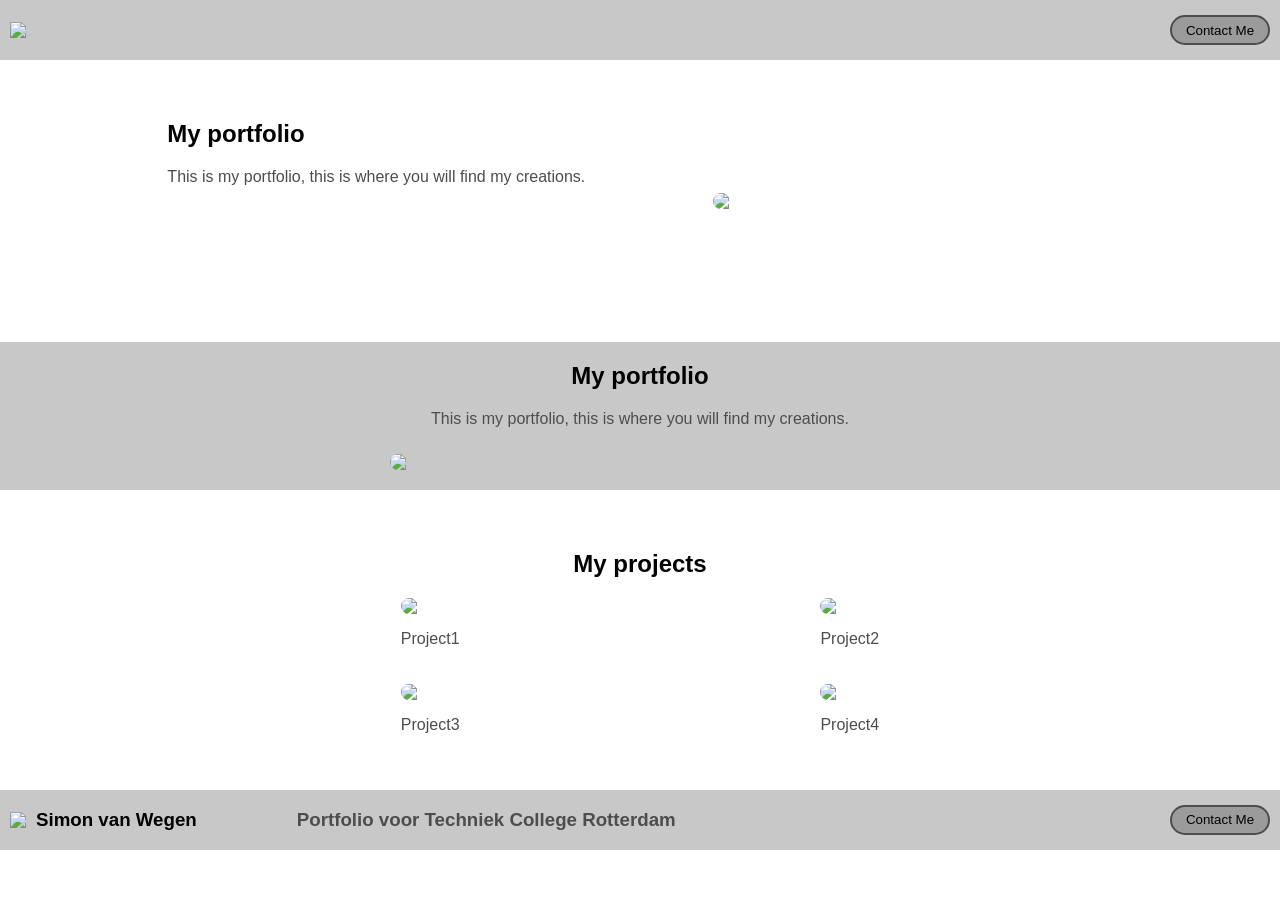
==== frontend opdr 3/index.html @ 61989eb9 "importing opdracht 3" ====
<!DOCTYPE html>
<html lang="en">
  <head>
    <meta charset="UTF-8">
    <title>flexbox portfolio</title>
    <link rel="stylesheet" href="style.css">
  </head>
  <body>
    <nav class="navbar">
      <img class="logo" src="https://placehold.co/40?text=*&font=oswald">
      <button class="contact">Contact Me</button>
    </nav>

    <section class="section1">

      <div class="text1">
        <h1>My portfolio</h1>
        <p class="p1" >This is my portfolio, this is where you will find my creations.</p>
      </div>

      <img src="https://placehold.co/400x300" class="image1">
    </section>

    <section class="section2">
      <div class="text2">
        <h1>My portfolio</h1>
        <p class="p1" >This is my portfolio, this is where you will find my creations.</p>
      </div>
      <img src="https://placehold.co/500x300" class="image2">
    </section>

    <section class="projects">
        <h1>My projects</h1>

        <div class="row">
          <div class="card">
            <img src="https://placehold.co/400x300" class="image1">
            <p>Project1</p>
          </div>
          <div class="card">
            <img src="https://placehold.co/400x300" class="image1">
            <p>Project2</p>
          </div>
        </div>

        <div class="row">
          <div class="card">
            <img src="https://placehold.co/400x300" class="image1">
            <p>Project3</p>
          </div>
          <div class="card">
            <img src="https://placehold.co/400x300" class="image1">
            <p>Project4</p>
          </div>
        </div>

    </section>

    <footer>
      <img class="logo" src="https://placehold.co/40?text=*&font=oswald">
      <h3 class="footertext1">Simon van Wegen</h3>
      <h3 class="footertext2">Portfolio voor Techniek College Rotterdam</h3>
      <button class="contact">Contact Me</button>
    </footer>
  </body>
</html>
---- frontend opdr 3/style.css ----
body{
  font-family: Arial, sans-serif;
  margin:0;
  padding:0;
  box-sizing:border-box;
}
p {
  color: rgb(77, 77, 77);
}

.navbar {
  height: 60px;
  background-color: rgb(200, 200, 200);
  display: flex;
  align-items: center;
}

.logo {
  margin-left: 10px;
}

.contact {
  background: rgb(155, 155, 155);
  color: black;
  text-decoration: none;
  width: 100px;
  height: 30px;
  border-radius: 20px;
  border: 2px solid rgb(77, 77, 77);
  margin-left: auto;
  margin-right: 10px;
  display: flex;
  align-items: center;
  justify-content: center;
}

.section1{
  display: flex;
  align-items:center;
  justify-content:space-evenly;
  padding:40px;
}

.text1{
  max-width:500px;
  margin-bottom: 100px;
}

.image1{
  border-radius:15px;
  max-width:400px;
  width:100%;
}

.section2{
  flex-direction: column;
  display: flex;
  align-items:center;
  justify-content:center;
  background-color: rgb(200, 200, 200);
  padding-bottom: 20px;
}

.text2{
  max-width:500px;
  margin-bottom: 10px;
  text-align: center;
}

.image2{
  border-radius:15px;
  max-width:500px;
  width:100%;
}

.projects{
  text-align:center;
  padding:40px;
}

.row{
  display:flex;
  justify-content:space-evenly;
  margin-top:20px;
  flex-wrap:wrap;
}

.card{
  display:flex;
  flex-direction:column;
  align-items:flex-start;
}
footer {
  height: 60px;
  background-color: rgb(200, 200, 200);
  display: flex;
  align-items: center;
}

.footertext1 {
  padding-left: 10px;
}

.footertext2 {
  padding-left: 100px;
  color: rgb(77, 77, 77);
}
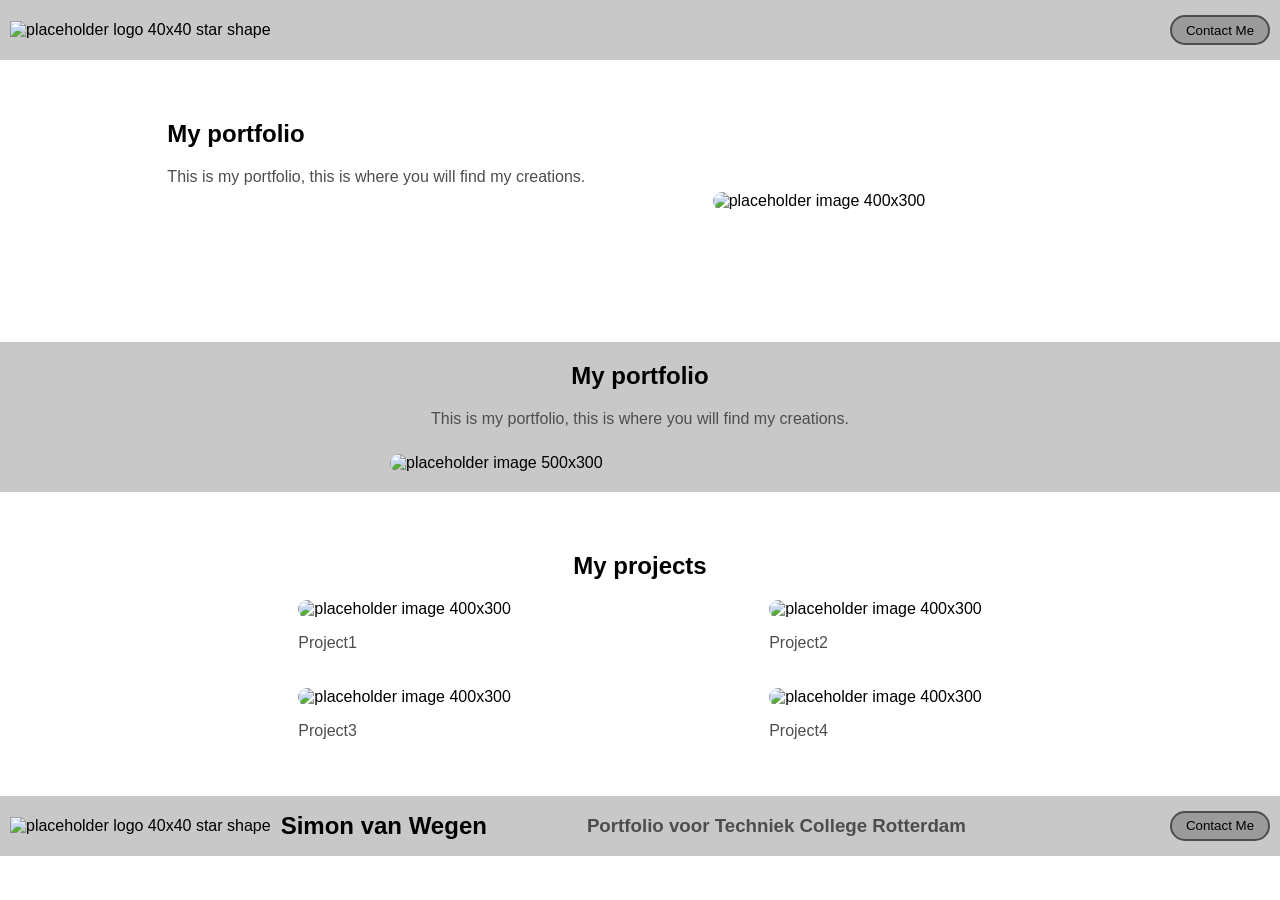
==== commit 99961bb1: "wcag compliant" ====
--- a/frontend opdr 3/index.html
+++ b/frontend opdr 3/index.html
@@ -7,7 +7,7 @@
   </head>
   <body>
     <nav class="navbar">
-      <img class="logo" src="https://placehold.co/40?text=*&font=oswald">
+      <img class="logo" src="https://placehold.co/40?text=*&font=oswald" alt="placeholder logo 40x40 star shape">
       <button class="contact">Contact Me</button>
     </nav>
 
@@ -18,7 +18,7 @@
         <p class="p1" >This is my portfolio, this is where you will find my creations.</p>
       </div>
 
-      <img src="https://placehold.co/400x300" class="image1">
+      <img src="https://placehold.co/400x300" class="image1" alt="placeholder image 400x300">
     </section>
 
     <section class="section2">
@@ -26,7 +26,7 @@
         <h1>My portfolio</h1>
         <p class="p1" >This is my portfolio, this is where you will find my creations.</p>
       </div>
-      <img src="https://placehold.co/500x300" class="image2">
+      <img src="https://placehold.co/500x300" class="image2" alt="placeholder image 500x300">
     </section>
 
     <section class="projects">
@@ -34,22 +34,22 @@
 
         <div class="row">
           <div class="card">
-            <img src="https://placehold.co/400x300" class="image1">
+            <img src="https://placehold.co/400x300" class="image1" alt="placeholder image 400x300">
             <p>Project1</p>
           </div>
           <div class="card">
-            <img src="https://placehold.co/400x300" class="image1">
+            <img src="https://placehold.co/400x300" class="image1" alt="placeholder image 400x300">
             <p>Project2</p>
           </div>
         </div>
 
         <div class="row">
           <div class="card">
-            <img src="https://placehold.co/400x300" class="image1">
+            <img src="https://placehold.co/400x300" class="image1" alt="placeholder image 400x300">
             <p>Project3</p>
           </div>
           <div class="card">
-            <img src="https://placehold.co/400x300" class="image1">
+            <img src="https://placehold.co/400x300" class="image1" alt="placeholder image 400x300">
             <p>Project4</p>
           </div>
         </div>
@@ -57,8 +57,8 @@
     </section>
 
     <footer>
-      <img class="logo" src="https://placehold.co/40?text=*&font=oswald">
-      <h3 class="footertext1">Simon van Wegen</h3>
+      <img class="logo" src="https://placehold.co/40?text=*&font=oswald" alt="placeholder logo 40x40 star shape">
+      <h2 class="footertext1">Simon van Wegen</h2>
       <h3 class="footertext2">Portfolio voor Techniek College Rotterdam</h3>
       <button class="contact">Contact Me</button>
     </footer>
